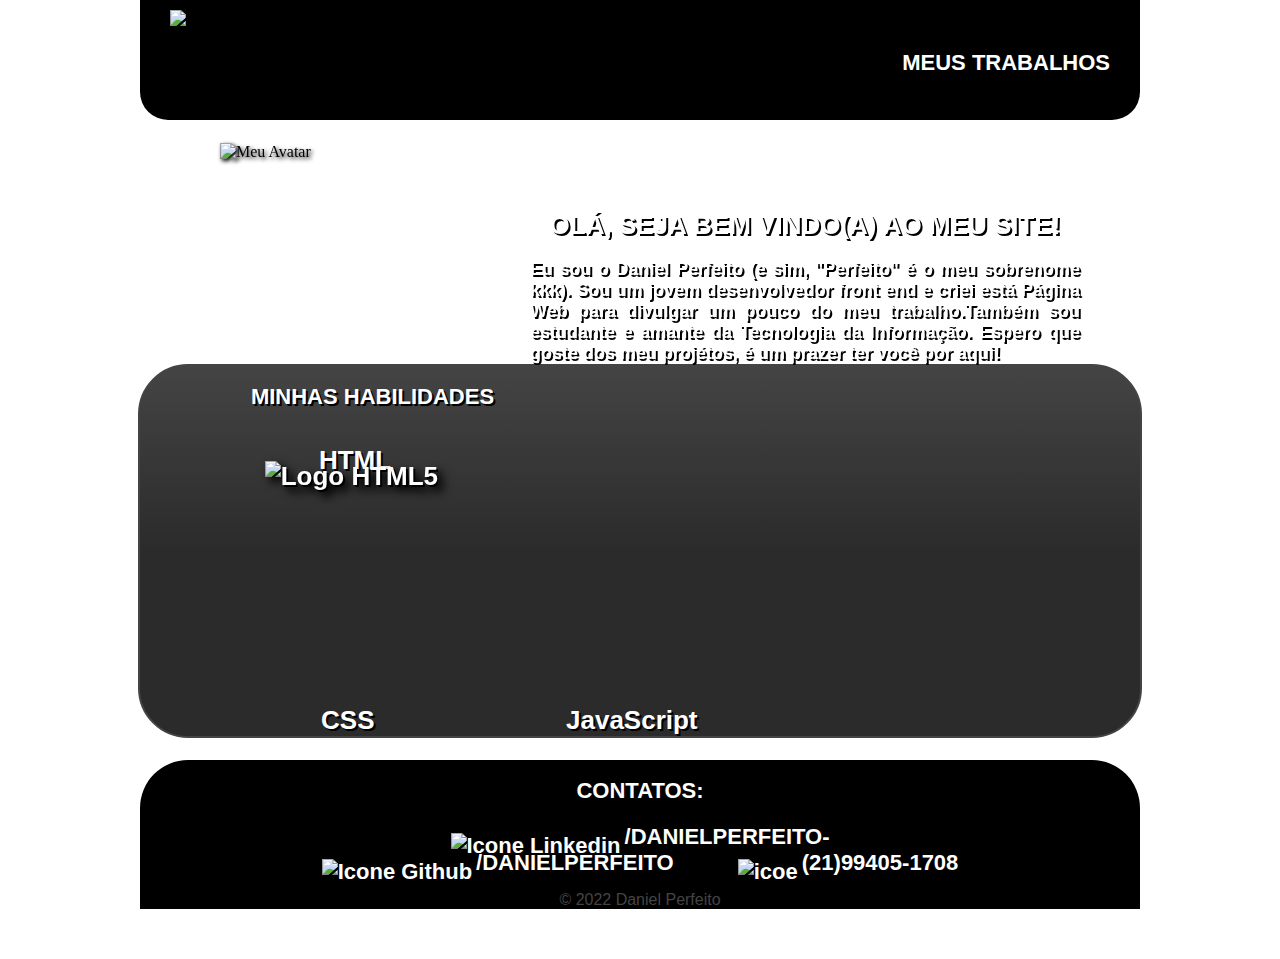
==== index.html @ b8036096 "Responsidade do cabeçalho" ====
<!DOCTYPE html>
<html lang="en">

<head>
    <meta charset="UTF-8">
    <meta http-equiv="X-UA-Compatible" content="IE=edge">
    <meta name="viewport" content="width=device-width, initial-scale=1.0">
    <title>Meu Site</title>
    <link rel="stylesheet" href="style.css">
    <link rel="icon" type="image/x-icon" href="ativos/eu.ico">
</head>

<body>
    <header>
        <div class="header01">
            <img id="logo" src="./ativos/logo.png" alt="Logo">

            <a id="trabalhos" href="trabalhos.html">MEUS TRABALHOS</a>

        
        </div>

        <div class="card">

            <img id="avatar" src="./ativos/avatar-note.png" alt="Meu Avatar">

            <div class="ola">

                <h1>OLÁ, SEJA BEM VINDO(A) AO MEU SITE!</h1>

                <P id="sobre"> Eu sou o Daniel Perfeito (e sim, "Perfeito" é o meu sobrenome kkk). Sou um jovem
                    desenvolvedor front end e criei está Página Web para divulgar um pouco do meu trabalho.Também sou
                    estudante e amante da Tecnologia da Informação. Espero que goste dos meu projétos, é um prazer ter
                    você por aqui!</P>
            </div>

        </div>
    </header>

    <section>
        <div class="skills">
            <br>
            <div class="sub-skills">

                <h2>MINHAS HABILIDADES</h2>

                <div class="html-div">

                    <p id="html-p">HTML</p>

                    <img id="html-icon" src="./ativos/html-5-500.png" alt="Logo HTML5">

                    <img id="verificado01" src="./ativos/verificado-96.png" alt="">

                </div>

                <div class="css-div">

                    <p id="css-p">CSS</p>

                    <img id="css-icon" src="./ativos/css3-500.png" alt="">

                    <img id="verificado02" src="./ativos/verificado-96.png" alt="">

                </div>

                <div class="js-div">

                    <p id="js-p">JavaScript</p>

                    <img id="js-icon" src="./ativos/javascript-500.png" alt="">

                    <img id="verificado03" src="./ativos/em-andamento-96.png" alt="">

                </div>

            </div>
        </div>
    </section>



    <footer>
        <div class="contacts">

            <br>

            <h2>CONTATOS:</h2>

            <div id="contact-container">

                <div id="linkedin">
                    <a href="https://www.linkedin.com/in/danielperfeito-/" target="_blank"><img class="icon-contact"
                            src="ativos/icons8-linkedin-100.png" alt="Icone Linkedin"></a>

                    <a href="https://www.linkedin.com/in/danielperfeito-/" class="link-contact"
                        target="_blank">/DANIELPERFEITO-</a>
                </div>

                <div id="github">
                    <a href="https://github.com/DanielPerfeito" target="_blank"><img class="icon-contact"
                            src="ativos/icons8-github-100.png" alt="Icone Github"></a>

                    <a href="https://github.com/DanielPerfeito" class="link-contact" target="_blank">/DANIELPERFEITO</a>
                </div>

                <div id="whatsapp">
                    <a href="#"><img class="icon-contact" src="ativos/icons8-whatsapp-100.png" alt="icoe"></a>

                    <a href="#" class="link-contact">(21)99405-1708</a>
                </div>

                <div class="marca">
                    &#169; 2022 Daniel Perfeito
                </div>



            </div>



        </div>
    </footer>


</body>

</html>
---- style.css ----
/* ESTILO GERAL */

body {
    background-image: url(ativos/back-body.jpg);

    background-repeat: no-repeat;

    background-size: cover;
    margin: 0;
}

a {
    color: white;
    font-size: 22px;
    font-family: 'Gill Sans', 'Gill Sans MT', Calibri, 'Trebuchet MS', sans-serif;
    font-weight: bolder;
    text-decoration: none;
}

h1 {
    font-size: 26px;
    text-align: center;

}

h2 {
    color: white;
    font-size: 22px;
    font-family: Arial, Helvetica, sans-serif;
    text-align: center;
    margin: 0px 0px 20px 0px;
    text-shadow: 2px 2px black;
}

/* CABEÇALHO */
.header01 {
    background-color: black;
    max-width: 1000px;
    min-height: 120px;
    margin: auto;
    margin-bottom: 20px;
    border: solid 2px white;
    border-top: none;
    border-radius: 0px 0px 30px 30px;
}

#logo {
    display: inline-block;
    height: 100px;
    margin-left: 30px;
    padding-top: 10px;
}

#trabalhos,
#inicio {
    float: right;
    margin: 50px 30px;

}


/* CARD */

.card {
    margin: auto;
    max-width: 1000px;
    min-width: 400px;
    max-height: 700px;
    min-height: 200px;
    background: rgba(255, 255, 255, 0.1);
    backdrop-filter: blur(10px);
    -webkit-backdrop-filter: blur(10px);
    border: 1px solid rgba(255, 255, 255, 0.1);
    border-radius: 50px;
}

#avatar {
    display: inline-block;
    width: 300px;
    margin-left: 80px;
    filter: drop-shadow(2px 2px 2px #000000);
}

.ola {

    font-family: Arial, Helvetica, sans-serif;
    color: white;
    display: block;
    float: right;
    height: 200px;
    width: 550px;
    margin: 50px 60px 50px 0px;
    text-shadow: 2px 2px black;
}

#sobre {
    text-align: justify;
    font-size: 18px;
    font-weight: bolder;

}

/* HABILIDADES */

.skills {
    background-image: linear-gradient(to top, #2b2b2b, #2b2b2b, #444444);
    height: 370px;
    max-width: 1000px;
    margin: auto;
    margin-top: 20px;
    border-radius: 50px;
    border: solid 2px #444444;
}



.sub-skills {
    margin: auto;
    max-width: 850px;
}

.html-div,
.css-div,
.js-div {
    display: inline-block;
    margin: 0px 40px;
    height: 260px;
    width: 200px;
    color: white;
    text-shadow: 2px 2px black;
    font-family: Arial, Helvetica, sans-serif;
    font-size: 26px;
    font-weight: bolder;
    text-align: center;
}

#html-p,
#css-p,
#js-p {
    position: relative;
    top: 15px;
    margin: 0;
    display: inline-block;
    text-shadow: 2px 2px 2px 2px black;
}

#html-icon,
#css-icon,
#js-icon {
    width: 200px;
    filter: drop-shadow(5px 5px 5px #000000);

}

#js-icon {
    position: relative;
    bottom: 2px;
}

#verificado01,
#verificado02,
#verificado03 {
    width: 46px;
    position: relative;
    bottom: 25px;
    filter: drop-shadow(5px 5px 5px #000000);
}

/* RODAPÉ */

.contacts {
    background-color: black;
    max-width: 1000px;
    min-height: 140px;
    margin: auto;
    margin-top: 20px;
    border: solid 2px white;
    border-bottom: none;
    border-radius: 50px 50px 0px 0px;
}

#contact-container {
    margin: auto;
    max-width: 850px;
    margin-bottom: 50PX;
    text-align: center;
}

.icon-contact {
    width: 30px;
    position: relative;
    top: 9px;
}

.link-contact {
    font-size: 22px;
}

#linkedin,
#github,
#whatsapp {
    display: inline-block;
    margin: 0px 30px;

}

a:hover {
    text-decoration: underline;

}

.marca {
    color: #444444;
    font-family: Arial, Helvetica, sans-serif;
    margin-top: 15px;
}

/*PAGINA DE TRABALHO*/

.works {

    margin: auto;
    max-width: 1000px;
    min-width: 300px;
    max-height: 700px;
    min-height: 300px;
    background: rgba(255, 255, 255, 0.1);
    backdrop-filter: blur(10px);
    -webkit-backdrop-filter: blur(10px);
    border: 1px solid rgba(255, 255, 255, 0.1);
    border-radius: 50px;
    font-family: Arial, Helvetica, sans-serif;
    color: white;
    text-shadow: 2px 2px black;
}

#avatar-breve {
    width: 200px;
    display: block;
    margin: auto;
    filter: drop-shadow(2px 2px 2px #000000);

}

#ola-works {
    margin-bottom: 0;
}

#ola-sobre {
    text-align: center;
    font-size: 20px;
    font-weight: bolder;
    margin: 20px 0 25px 0;


}

@media screen and (max-width: 700px) {

    .header01 {
        margin: auto;
        min-height: 200px;
        border-radius: 0;

    }

    #logo {
        display: block;
        margin: auto;
        padding: 20px 0;
        height: 100px;
        border-bottom: solid 2px red;
    }

    #trabalhos,
    #inicio {
        margin: 20px auto;
        padding: 15px;
        width: 200px;
        float: none;
        display: block;
        text-align: center;
        border: solid 2px white;
    }


}
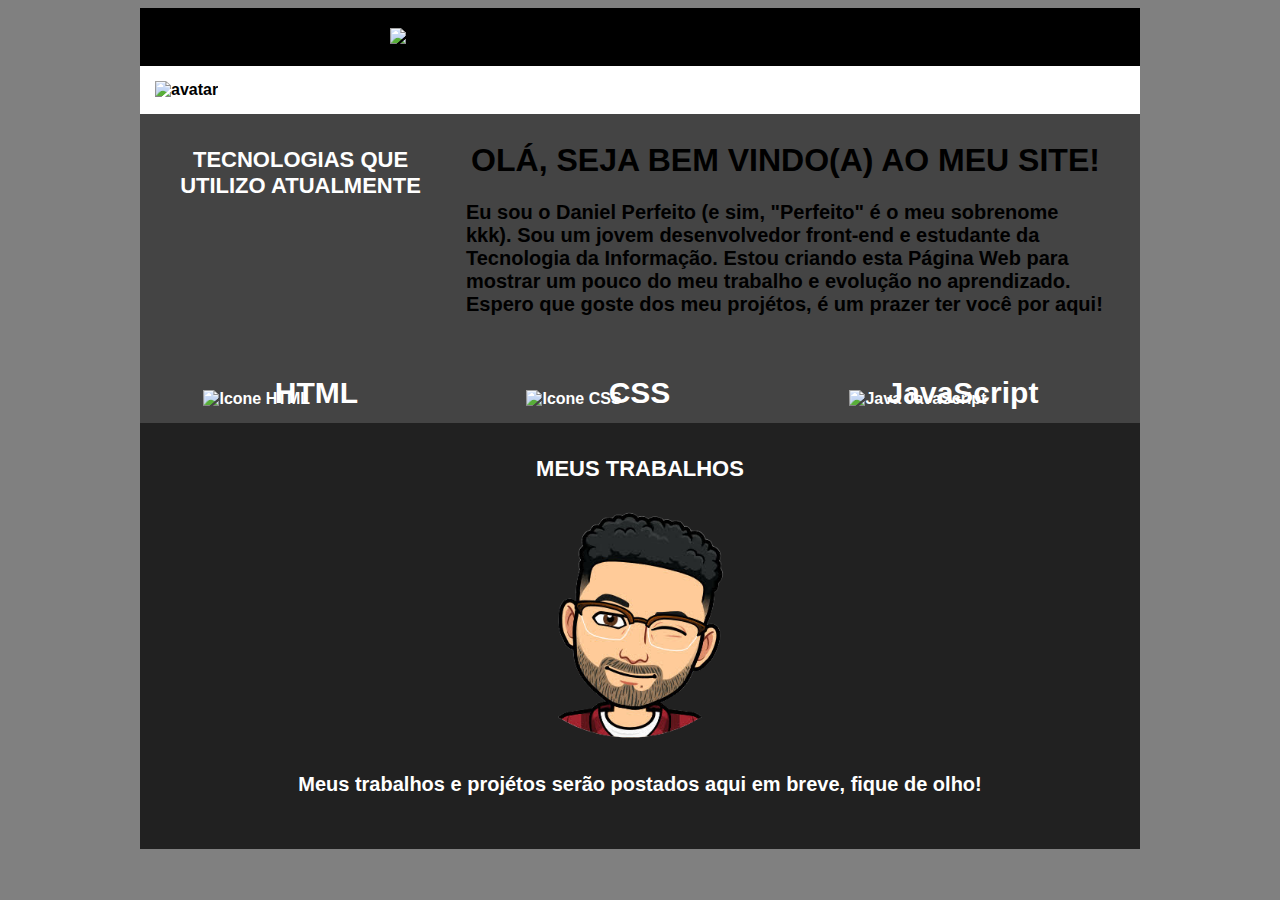
==== commit b7cf5b05: "Adicionado bloco de trabalhos" ====
--- a/index.html
+++ b/index.html
@@ -1,128 +1,66 @@
 <!DOCTYPE html>
-<html lang="en">
+<html lang="pt-br">
 
 <head>
     <meta charset="UTF-8">
     <meta http-equiv="X-UA-Compatible" content="IE=edge">
     <meta name="viewport" content="width=device-width, initial-scale=1.0">
-    <title>Meu Site</title>
+    <title>Meu site</title>
     <link rel="stylesheet" href="style.css">
-    <link rel="icon" type="image/x-icon" href="ativos/eu.ico">
 </head>
 
 <body>
-    <header>
-        <div class="header01">
-            <img id="logo" src="./ativos/logo.png" alt="Logo">
+    <header class="cabeçalho">
+        <img id="logo" src="ativos/logo.png" alt="Logo">
+    </header>
 
-            <a id="trabalhos" href="trabalhos.html">MEUS TRABALHOS</a>
+    <main>
+        <!--APRESENTAÇÃO-->
+        <section class="apresentação">
 
-        
-        </div>
+            <img id="avatar" src="ativos/avatar-note.png" alt="avatar">
 
-        <div class="card">
-
-            <img id="avatar" src="./ativos/avatar-note.png" alt="Meu Avatar">
-
-            <div class="ola">
-
+            <div class="sinopse">
                 <h1>OLÁ, SEJA BEM VINDO(A) AO MEU SITE!</h1>
 
-                <P id="sobre"> Eu sou o Daniel Perfeito (e sim, "Perfeito" é o meu sobrenome kkk). Sou um jovem
-                    desenvolvedor front end e criei está Página Web para divulgar um pouco do meu trabalho.Também sou
-                    estudante e amante da Tecnologia da Informação. Espero que goste dos meu projétos, é um prazer ter
-                    você por aqui!</P>
+                <p>Eu sou o Daniel Perfeito (e sim, "Perfeito" é o meu sobrenome kkk). Sou um jovem
+                    desenvolvedor front-end e estudante da Tecnologia da Informação. Estou criando esta Página Web para
+                    mostrar um pouco do meu trabalho e evolução no aprendizado. Espero que goste dos meu projétos, é um
+                    prazer ter
+                    você por aqui!</p>
             </div>
+        </section>
 
-        </div>
-    </header>
+        <!--HABILIDADES-->
+        <section class="habilidades">
+            <h2>TECNOLOGIAS QUE UTILIZO ATUALMENTE</h2>
 
-    <section>
-        <div class="skills">
-            <br>
-            <div class="sub-skills">
+            <div class="tecnologia">
+                <h3 class="h3habilidades">HTML</h3>
+                <img class="icone-tec" src="ativos/html-5-500.png" alt="Icone HTML">
+                <img Class="icone-check"src="ativos/verificado-96.png" alt="">
+            </div><div class="tecnologia">
+                <h3 class="h3habilidades">CSS</h3>
+                <img class="icone-tec" src="ativos/css3-500.png" alt="Icone CSS">
+                <img Class="icone-check"src="ativos/verificado-96.png" alt="">
+            </div><div class="tecnologia">
+                <h3 class="h3habilidades">JavaScript</h3>
+                <img class="icone-tec" src="ativos/javascript-500.png" alt="Java JavaScript">
+                <img Class="icone-check" src="ativos/em-andamento-96.png" alt="">
+            </div>
+        </section>
 
-                <h2>MINHAS HABILIDADES</h2>
+        <!--TRABALHOS-->
+        <section class="trabalhos">
+            <h2>MEUS TRABALHOS</h2>
 
-                <div class="html-div">
+            <img id="avatar-pisca" src="ativos/breve.png" alt="Meu Avatar">
 
-                    <p id="html-p">HTML</p>
-
-                    <img id="html-icon" src="./ativos/html-5-500.png" alt="Logo HTML5">
-
-                    <img id="verificado01" src="./ativos/verificado-96.png" alt="">
-
-                </div>
-
-                <div class="css-div">
-
-                    <p id="css-p">CSS</p>
-
-                    <img id="css-icon" src="./ativos/css3-500.png" alt="">
-
-                    <img id="verificado02" src="./ativos/verificado-96.png" alt="">
-
-                </div>
-
-                <div class="js-div">
-
-                    <p id="js-p">JavaScript</p>
-
-                    <img id="js-icon" src="./ativos/javascript-500.png" alt="">
-
-                    <img id="verificado03" src="./ativos/em-andamento-96.png" alt="">
-
-                </div>
-
-            </div>
-        </div>
-    </section>
-
-
-
-    <footer>
-        <div class="contacts">
+            <p>Meus trabalhos e projétos serão postados aqui em breve, fique de olho! </p>
 
             <br>
-
-            <h2>CONTATOS:</h2>
-
-            <div id="contact-container">
-
-                <div id="linkedin">
-                    <a href="https://www.linkedin.com/in/danielperfeito-/" target="_blank"><img class="icon-contact"
-                            src="ativos/icons8-linkedin-100.png" alt="Icone Linkedin"></a>
-
-                    <a href="https://www.linkedin.com/in/danielperfeito-/" class="link-contact"
-                        target="_blank">/DANIELPERFEITO-</a>
-                </div>
-
-                <div id="github">
-                    <a href="https://github.com/DanielPerfeito" target="_blank"><img class="icon-contact"
-                            src="ativos/icons8-github-100.png" alt="Icone Github"></a>
-
-                    <a href="https://github.com/DanielPerfeito" class="link-contact" target="_blank">/DANIELPERFEITO</a>
-                </div>
-
-                <div id="whatsapp">
-                    <a href="#"><img class="icon-contact" src="ativos/icons8-whatsapp-100.png" alt="icoe"></a>
-
-                    <a href="#" class="link-contact">(21)99405-1708</a>
-                </div>
-
-                <div class="marca">
-                    &#169; 2022 Daniel Perfeito
-                </div>
-
-
-
-            </div>
-
-
-
-        </div>
-    </footer>
-
+        </section>
+    </main>
 
 </body>
 
--- a/style.css
+++ b/style.css
@@ -1,287 +1,226 @@
-/* ESTILO GERAL */
+/*GERAIS =======================================================*/
 
 body {
+    background-color: grey;
     background-image: url(ativos/back-body.jpg);
-
     background-repeat: no-repeat;
-
     background-size: cover;
-    margin: 0;
-}
-
-a {
-    color: white;
+    font-family: Arial, Helvetica, sans-serif;
+    font-weight: bolder;
+    
+}
+
+h1,
+h2,
+h3 {
+    text-align: center;
+}
+
+h2 {
     font-size: 22px;
-    font-family: 'Gill Sans', 'Gill Sans MT', Calibri, 'Trebuchet MS', sans-serif;
-    font-weight: bolder;
-    text-decoration: none;
-}
-
-h1 {
-    font-size: 26px;
-    text-align: center;
-
-}
-
-h2 {
-    color: white;
-    font-size: 22px;
-    font-family: Arial, Helvetica, sans-serif;
-    text-align: center;
-    margin: 0px 0px 20px 0px;
-    text-shadow: 2px 2px black;
-}
-
-/* CABEÇALHO */
-.header01 {
+
+}
+
+p {
+    font-size: 20px;
+}
+
+/*CABEÇALHO ====================================================*/
+
+header {
+    margin: auto;
     background-color: black;
     max-width: 1000px;
-    min-height: 120px;
-    margin: auto;
-    margin-bottom: 20px;
-    border: solid 2px white;
-    border-top: none;
-    border-radius: 0px 0px 30px 30px;
+    min-width: 280px;
 }
 
 #logo {
+    display: block;
+    margin: auto;
+    width: 50%;
+    padding: 20px;
+}
+
+/*CORPO ========================================================*/
+
+main {
+    margin: auto;
+    background-color: white;
+    max-width: 1000px;
+    min-width: 280px;
+    box-sizing: border-box;
+}
+
+/*Apresentação*/
+
+.apresentação {
+    padding: 15px;
+}
+
+#avatar {
+    width: 30%;
+}
+
+.sinopse {
+    margin-top: 20px;
+    padding: 20px;
+    display: inline;
+    width: 70%;
+    float: right;
+    text-align: left;
+    box-sizing: border-box;
+}
+
+
+/*habilidades*/
+
+.habilidades {
+    background-color: #444444;
+    color: white;
+    padding: 15px;
+}
+
+.tecnologia {
+    width: 33.3%;
     display: inline-block;
-    height: 100px;
-    margin-left: 30px;
-    padding-top: 10px;
-}
-
-#trabalhos,
-#inicio {
-    float: right;
-    margin: 50px 30px;
-
-}
-
-
-/* CARD */
-
-.card {
-    margin: auto;
-    max-width: 1000px;
-    min-width: 400px;
-    max-height: 700px;
-    min-height: 200px;
-    background: rgba(255, 255, 255, 0.1);
-    backdrop-filter: blur(10px);
-    -webkit-backdrop-filter: blur(10px);
-    border: 1px solid rgba(255, 255, 255, 0.1);
-    border-radius: 50px;
-}
-
-#avatar {
-    display: inline-block;
-    width: 300px;
-    margin-left: 80px;
-    filter: drop-shadow(2px 2px 2px #000000);
-}
-
-.ola {
-
-    font-family: Arial, Helvetica, sans-serif;
+
+}
+
+.h3habilidades {
+    margin: 0%;
+    font-size: 30px;
+    position: relative;
+    top: 20px;
+}
+
+.icone-tec {
+    width: 70%;
+    display: block;
+    margin: auto;
+
+}
+
+.icone-check {
+    width: 20%;
+    display: block;
+    margin: auto;
+    position: relative;
+    bottom: 20px;
+
+}
+
+/*Trabalhos*/
+
+.trabalhos{
+    padding: 15px;
+    background-color: #212121;
     color: white;
-    display: block;
-    float: right;
-    height: 200px;
-    width: 550px;
-    margin: 50px 60px 50px 0px;
-    text-shadow: 2px 2px black;
-}
-
-#sobre {
-    text-align: justify;
-    font-size: 18px;
-    font-weight: bolder;
-
-}
-
-/* HABILIDADES */
-
-.skills {
-    background-image: linear-gradient(to top, #2b2b2b, #2b2b2b, #444444);
-    height: 370px;
-    max-width: 1000px;
-    margin: auto;
-    margin-top: 20px;
-    border-radius: 50px;
-    border: solid 2px #444444;
-}
-
-
-
-.sub-skills {
-    margin: auto;
-    max-width: 850px;
-}
-
-.html-div,
-.css-div,
-.js-div {
-    display: inline-block;
-    margin: 0px 40px;
-    height: 260px;
-    width: 200px;
-    color: white;
-    text-shadow: 2px 2px black;
-    font-family: Arial, Helvetica, sans-serif;
-    font-size: 26px;
-    font-weight: bolder;
     text-align: center;
 }
 
-#html-p,
-#css-p,
-#js-p {
-    position: relative;
-    top: 15px;
-    margin: 0;
-    display: inline-block;
-    text-shadow: 2px 2px 2px 2px black;
-}
-
-#html-icon,
-#css-icon,
-#js-icon {
-    width: 200px;
-    filter: drop-shadow(5px 5px 5px #000000);
-
-}
-
-#js-icon {
-    position: relative;
-    bottom: 2px;
-}
-
-#verificado01,
-#verificado02,
-#verificado03 {
-    width: 46px;
-    position: relative;
-    bottom: 25px;
-    filter: drop-shadow(5px 5px 5px #000000);
-}
-
-/* RODAPÉ */
-
-.contacts {
-    background-color: black;
-    max-width: 1000px;
-    min-height: 140px;
-    margin: auto;
-    margin-top: 20px;
-    border: solid 2px white;
-    border-bottom: none;
-    border-radius: 50px 50px 0px 0px;
-}
-
-#contact-container {
-    margin: auto;
-    max-width: 850px;
-    margin-bottom: 50PX;
-    text-align: center;
-}
-
-.icon-contact {
-    width: 30px;
-    position: relative;
-    top: 9px;
-}
-
-.link-contact {
-    font-size: 22px;
-}
-
-#linkedin,
-#github,
-#whatsapp {
-    display: inline-block;
-    margin: 0px 30px;
-
-}
-
-a:hover {
-    text-decoration: underline;
-
-}
-
-.marca {
-    color: #444444;
-    font-family: Arial, Helvetica, sans-serif;
-    margin-top: 15px;
-}
-
-/*PAGINA DE TRABALHO*/
-
-.works {
-
-    margin: auto;
-    max-width: 1000px;
-    min-width: 300px;
-    max-height: 700px;
-    min-height: 300px;
-    background: rgba(255, 255, 255, 0.1);
-    backdrop-filter: blur(10px);
-    -webkit-backdrop-filter: blur(10px);
-    border: 1px solid rgba(255, 255, 255, 0.1);
-    border-radius: 50px;
-    font-family: Arial, Helvetica, sans-serif;
-    color: white;
-    text-shadow: 2px 2px black;
-}
-
-#avatar-breve {
-    width: 200px;
-    display: block;
-    margin: auto;
-    filter: drop-shadow(2px 2px 2px #000000);
-
-}
-
-#ola-works {
-    margin-bottom: 0;
-}
-
-#ola-sobre {
-    text-align: center;
-    font-size: 20px;
-    font-weight: bolder;
-    margin: 20px 0 25px 0;
-
-
-}
-
-@media screen and (max-width: 700px) {
-
-    .header01 {
+#avatar-pisca{
+    display: block;
+    margin: auto;
+    width: 25%;
+
+}
+
+/*MEDIAS =====================================================*/
+
+@media screen and (max-width: 1000px){
+
+    #avatar {
+        display: block;
+        float: none;
         margin: auto;
-        min-height: 200px;
-        border-radius: 0;
-
-    }
-
-    #logo {
-        display: block;
-        margin: auto;
-        padding: 20px 0;
-        height: 100px;
-        border-bottom: solid 2px red;
-    }
-
-    #trabalhos,
-    #inicio {
-        margin: 20px auto;
-        padding: 15px;
-        width: 200px;
+    }
+
+    .sinopse {
         float: none;
-        display: block;
         text-align: center;
-        border: solid 2px white;
-    }
-
-
-}+    }
+
+    .h3habilidades {
+        font-size: 25px;
+    }
+
+}
+
+    @media screen and (max-width: 800px) {
+
+        .apresentação {
+            padding: 15PX;
+        }
+
+        #avatar {
+            display: block;
+            float: none;
+            margin: auto;
+        }
+
+        .sinopse {
+            float: none;
+            text-align: center;
+        }
+
+        h1 {
+            margin: 0%;
+        }
+
+        .h3habilidades {
+            font-size: 20px;
+            position: relative;
+            top: 10px;
+        }
+
+        .icone-check {
+            width: 20%;
+            position: relative;
+            bottom: 10px;
+        }
+
+        #avatar-pisca{
+            width: 35%;
+        }
+
+    }
+
+    @media screen and (max-width: 500px) {
+
+        #logo {
+            width: 70%;
+        }
+
+        #avatar {
+            width: 60%;
+        }
+
+        h1 {
+            font-size: 20px;
+        }
+
+        h2 {
+            font-size: 18px;
+        }
+
+        p {
+            font-size: 17px;
+        }
+
+        .tecnologia {
+            display: block;
+            margin: 0 auto 5px;
+        }
+
+        .h3habilidades {
+            font-size: 15px;
+        }
+
+        .icone-tec {
+            width: 100%;
+        }
+
+        #avatar-pisca{
+            width: 40%;
+        }
+    }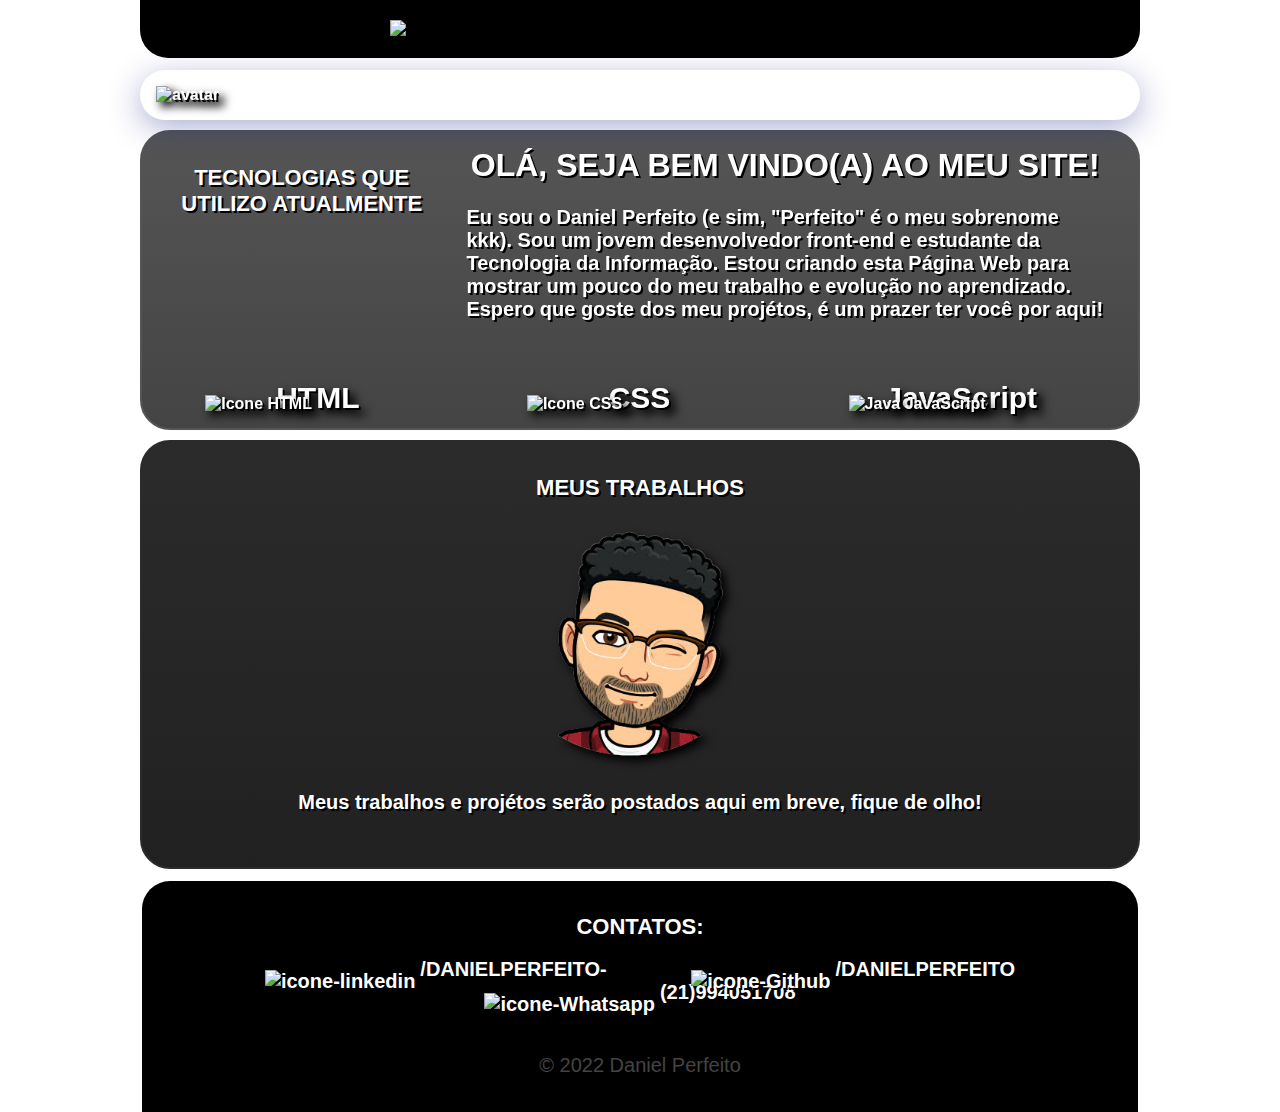
==== commit 79c0bbdf: "Atualização do nome da pagina" ====
--- a/index.html
+++ b/index.html
@@ -5,8 +5,9 @@
     <meta charset="UTF-8">
     <meta http-equiv="X-UA-Compatible" content="IE=edge">
     <meta name="viewport" content="width=device-width, initial-scale=1.0">
-    <title>Meu site</title>
+    <title>Daniel Perfeito</title>
     <link rel="stylesheet" href="style.css">
+    <link rel="icon" href="ativos/eu.ico">
 </head>
 
 <body>
@@ -23,11 +24,7 @@
             <div class="sinopse">
                 <h1>OLÁ, SEJA BEM VINDO(A) AO MEU SITE!</h1>
 
-                <p>Eu sou o Daniel Perfeito (e sim, "Perfeito" é o meu sobrenome kkk). Sou um jovem
-                    desenvolvedor front-end e estudante da Tecnologia da Informação. Estou criando esta Página Web para
-                    mostrar um pouco do meu trabalho e evolução no aprendizado. Espero que goste dos meu projétos, é um
-                    prazer ter
-                    você por aqui!</p>
+                <p>Eu sou o Daniel Perfeito (e sim, "Perfeito" é o meu sobrenome kkk). Sou um jovem desenvolvedor front-end e estudante da Tecnologia da Informação. Estou criando esta Página Web para mostrar um pouco do meu trabalho e evolução no aprendizado. Espero que goste dos meu projétos, é um prazer ter você por aqui!</p>
             </div>
         </section>
 
@@ -60,6 +57,17 @@
 
             <br>
         </section>
+
+        <!--CONTATOS-->
+        <section class="contatos">
+            <h2>CONTATOS:</h2>
+
+            <a href="https://www.linkedin.com/in/danielperfeito-/" target="_blank"><img class="icone-contato" src="ativos/icons8-linkedin-100.png" alt="icone-linkedin">/DANIELPERFEITO-</a>
+            <a href="https://github.com/DanielPerfeito" target="_blank"><img class="icone-contato" src="ativos/icons8-github-100.png" alt="icone-Github">/DANIELPERFEITO</a>
+            <a href="tel:+5521994051708"><img class="icone-contato" src="ativos/icons8-whatsapp-100.png" alt="icone-Whatsapp">(21)994051708</a>
+            
+            <p id="registro"> &#169; 2022 Daniel Perfeito </p>
+        </section>
     </main>
 
 </body>
--- a/style.css
+++ b/style.css
@@ -1,13 +1,13 @@
 /*GERAIS =======================================================*/
 
 body {
-    background-color: grey;
     background-image: url(ativos/back-body.jpg);
-    background-repeat: no-repeat;
     background-size: cover;
+    background-attachment: fixed;
     font-family: Arial, Helvetica, sans-serif;
     font-weight: bolder;
-    
+    margin: 0 10px;
+    text-shadow: 2px 2px black;
 }
 
 h1,
@@ -28,10 +28,13 @@
 /*CABEÇALHO ====================================================*/
 
 header {
-    margin: auto;
+    margin: 0 auto 10px;
     background-color: black;
     max-width: 1000px;
     min-width: 280px;
+    border: solid 2px white;
+    border-top: none;
+    border-radius: 00px 00px 30px 30px;
 }
 
 #logo {
@@ -45,7 +48,6 @@
 
 main {
     margin: auto;
-    background-color: white;
     max-width: 1000px;
     min-width: 280px;
     box-sizing: border-box;
@@ -54,11 +56,20 @@
 /*Apresentação*/
 
 .apresentação {
+    color: #ffffff;
     padding: 15px;
+    margin: 0 auto 10px;
+    background: #ffffff1a;
+    backdrop-filter: blur(10px);
+    -webkit-backdrop-filter: blur(10px);
+    border: 1px solid rgba(255, 255, 255, 0.1);
+    border-radius: 30px;
+    box-shadow: 0 8px 32px 0 rgba(31, 38, 135, 0.37);
 }
 
 #avatar {
     width: 30%;
+    filter: drop-shadow(5px 5px 5px #000000);
 }
 
 .sinopse {
@@ -75,9 +86,12 @@
 /*habilidades*/
 
 .habilidades {
-    background-color: #444444;
+    background-image: linear-gradient(to top, #444444, #555555);
     color: white;
     padding: 15px;
+    border: solid 2px #555555;
+    border-radius: 30px;
+    margin: 0 auto 10px;
 }
 
 .tecnologia {
@@ -91,12 +105,14 @@
     font-size: 30px;
     position: relative;
     top: 20px;
+    filter: drop-shadow(5px 5px 5px #000000);
 }
 
 .icone-tec {
     width: 70%;
     display: block;
     margin: auto;
+    filter: drop-shadow(5px 5px 5px #000000);
 
 }
 
@@ -106,28 +122,64 @@
     margin: auto;
     position: relative;
     bottom: 20px;
-
+    filter: drop-shadow(5px 5px 5px #000000);
 }
 
 /*Trabalhos*/
 
-.trabalhos{
+.trabalhos {
     padding: 15px;
-    background-color: #212121;
+    color: white;
+    background-image: linear-gradient(to top, #212121, #2b2b2b);
+    text-align: center;
+    border: solid 2px #2b2b2b;
+    border-radius: 30px;
+    margin: 0 auto 10px;
+}
+
+#avatar-pisca {
+    display: block;
+    margin: auto;
+    width: 25%;
+    filter: drop-shadow(5px 5px 5px #000000);
+}
+
+/*Contatos*/
+
+.contatos {
+    padding: 15px;
+    background-color: #000000;
     color: white;
     text-align: center;
-}
-
-#avatar-pisca{
-    display: block;
-    margin: auto;
-    width: 25%;
-
+    border: solid 2px white;
+    border-bottom: none;
+    border-radius: 30px 30px 0px 0px;
+}
+
+a {
+    display: inline-block;
+    color: white;
+    text-decoration: none;
+    margin: 0px 40px;
+    font-size: 20px;
+}
+
+.icone-contato {
+    width: 40px;
+    padding-right: 5px;
+    position: relative;
+    top: 12px;
+}
+
+#registro {
+    margin: 50px 0 20px 0;
+    font-weight: normal;
+    color: #444444;
 }
 
 /*MEDIAS =====================================================*/
 
-@media screen and (max-width: 1000px){
+@media screen and (max-width: 1000px) {
 
     #avatar {
         display: block;
@@ -144,83 +196,128 @@
         font-size: 25px;
     }
 
-}
-
-    @media screen and (max-width: 800px) {
-
-        .apresentação {
-            padding: 15PX;
-        }
-
-        #avatar {
-            display: block;
-            float: none;
-            margin: auto;
-        }
-
-        .sinopse {
-            float: none;
-            text-align: center;
-        }
-
-        h1 {
-            margin: 0%;
-        }
-
-        .h3habilidades {
-            font-size: 20px;
-            position: relative;
-            top: 10px;
-        }
-
-        .icone-check {
-            width: 20%;
-            position: relative;
-            bottom: 10px;
-        }
-
-        #avatar-pisca{
-            width: 35%;
-        }
-
-    }
-
-    @media screen and (max-width: 500px) {
-
-        #logo {
-            width: 70%;
-        }
-
-        #avatar {
-            width: 60%;
-        }
-
-        h1 {
-            font-size: 20px;
-        }
-
-        h2 {
-            font-size: 18px;
-        }
-
-        p {
-            font-size: 17px;
-        }
-
-        .tecnologia {
-            display: block;
-            margin: 0 auto 5px;
-        }
-
-        .h3habilidades {
-            font-size: 15px;
-        }
-
-        .icone-tec {
-            width: 100%;
-        }
-
-        #avatar-pisca{
-            width: 40%;
-        }
-    }+    #registro {
+        margin: 40px 0 10px 0;
+    }
+
+}
+
+@media screen and (max-width: 800px) {
+
+    .apresentação {
+        padding: 15PX;
+    }
+
+    #avatar {
+        display: block;
+        float: none;
+        margin: auto;
+    }
+
+    .sinopse {
+        float: none;
+        text-align: center;
+    }
+
+    h1 {
+        margin: 0%;
+    }
+
+    .h3habilidades {
+        font-size: 20px;
+        position: relative;
+        top: 10px;
+    }
+
+    .icone-check {
+        width: 20%;
+        position: relative;
+        bottom: 10px;
+    }
+
+    #avatar-pisca {
+        width: 35%;
+    }
+
+    a {
+        display: block;
+        margin: 0px 40px;
+        font-size: 18px;
+    }
+
+    .icone-contato {
+        margin-bottom: 5px;
+        width: 30px;
+        padding-right: 10px;
+        position: relative;
+        top: 14px;
+    }
+
+    #registro {
+        margin: 30px 0 5px 0;
+    }
+}
+
+@media screen and (max-width: 500px) {
+
+    #logo {
+        width: 70%;
+    }
+
+    #avatar {
+        width: 60%;
+    }
+
+    h1 {
+        font-size: 20px;
+    }
+
+    h2 {
+        font-size: 18px;
+    }
+
+    p {
+        font-size: 17px;
+    }
+
+    .tecnologia {
+        display: block;
+        margin: 0 auto 5px;
+    }
+
+    .h3habilidades {
+        font-size: 15px;
+    }
+
+    .icone-tec {
+        width: 100%;
+    }
+
+    #avatar-pisca {
+        width: 40%;
+    }
+
+    a {
+        display: block;
+        margin: 0px 40px;
+        font-size: 16px;
+    }
+}
+
+@media screen and (max-width: 350px) {
+
+    a {
+        display: block;
+        margin: 0px 40px;
+        font-size: 14px;
+    }
+
+    .icone-contato {
+        margin-bottom: 5px;
+        width: 20px;
+        padding-right: 10px;
+        position: relative;
+        top: 11px;
+    }
+
+}